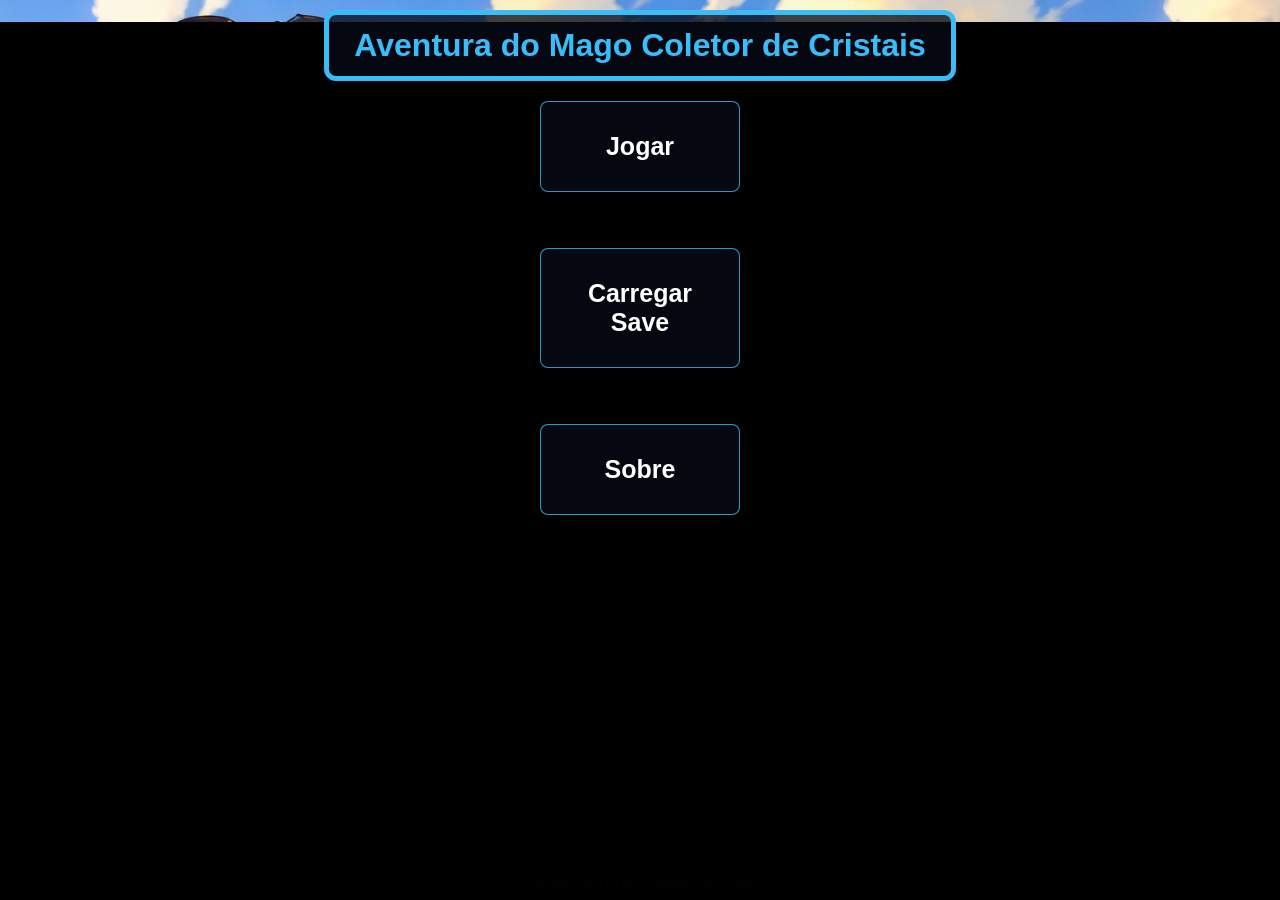
==== jogo.html @ 5a2cb40c "Add files via upload" ====
<!DOCTYPE html> <!-- Define o tipo do documento como HTML5. Ajuda o navegador a interpretar corretamente o código -->
<!-- Início do HTML. lang="pt-br" indica que o idioma da página é português do Brasil -->
<html lang="pt-br">

<!-- head: Cabeçalho da página (não aparece diretamente na tela) -->
<head>
    
    <meta charset="UTF-8"> <!-- Define a codificação de caracteres. Permite usar acentos corretamente (ã, ç, é, etc) -->
    <title>E que comec o Jogo do Mago</title> <!-- Título da aba do navegador -->

    <link rel="stylesheet" href="style.css"> <!-- Conecta o arquivo CSS externo. Tudo que for estilo (cores, layout, etc) vem daqui -->

</head>

<!-- body: Corpo da página (tudo que aparece para o usuário) -->
<body class="pagina-jogo" onload="carregarJogo()">

    <h2>Jornada do Mago</h2>

    <!-- Aqui o JavaScript vai colocar a ficha, cenas, escolhas e resultados -->
    <div id="game"></div>

    <!-- IMPORTANTE: JS no final -->
    <script src="script.js"></script>
    <!-- Conecta o arquivo JavaScript. Fica no final para garantir que o HTML já carregou antes do JS rodar -->

</body>

</html>
---- style.css ----
/* =========================================================
   COMANDOS GERAIS
   Estilos usados em mais de uma página
========================================================= */

body {
    background-position: top center;
    background-repeat: no-repeat;
    background-color: rgba(9, 11, 23, 0.771);

    color: rgb(226, 232, 240);
    font-family: Arial, sans-serif;
    text-align: center;

    margin: 0;
}

h1, 
h2 {
    color: rgb(56, 189, 248);
    border: 5px solid rgb(56, 189, 248);

    margin: 10px;
    padding: 12px 25px;

    background-color: rgba(9, 11, 23, 0.771);
    display: inline-block;

    border-radius: 12px;
}

input {
    padding: 10px;
    margin: 10px;

    border-radius: 5px;
    border: none;
}

/* Botão padrão do projeto */
button {
    display: block;
    margin: 10px auto;

    border: none;
    border-radius: 10px;

    cursor: pointer;

    background-color: rgb(56, 189, 248);
    color: rgb(15, 23, 42);

    font-weight: bold;
}

button:hover {
    background-color: rgb(125, 211, 252);
}

/* Botão desabilitado */
button:disabled {
    background-color: gray;
    color: rgb(220, 220, 220);

    cursor: not-allowed;
    opacity: 0.6;
}

/* Botão escolhido pelo jogador */
.botao-escolhido {
    background-color: rgb(34, 197, 94);
    color: white;
}


/* =========================================================
   PÁGINA INDEX
   Tela inicial do jogo
========================================================= */

.pagina-index {
    background-image: url(JogoMagoTela.png);

    /* Faz a imagem preencher a tela */
    background-size: cover;
    /* Centraliza a imagem */
    background-position: center;
    /* Impede que a imagem se repita */
    background-repeat: no-repeat;
    /* Mantém o fundo parado enquanto a página rola */
    background-attachment: fixed;
    /* Garante que a página tenha pelo menos a altura da tela */
    min-height: 100vh;
    background-color: rgb(0, 0, 0);
}

/* Botões grandes da tela inicial */
.pagina-index button {
    width: 200px;
    padding: 30px;

    font-size: 25px;

    background-color: rgba(9, 11, 23, 0.771);
    color: white;

    border: 1px solid rgba(56, 189, 248, 0.8);
    border-radius: 8px;
}

.pagina-index button:hover {
    background-color: #38bdf8;
    color: #0f172a;
}

/* Rodapé da página inicial */
.pagina-index footer {
    position: fixed;
    bottom: 10px;

    width: 100%;

    font-size: 12px;
    color: rgb(3, 3, 3);

    text-align: center;
}


/* =========================================================
   PÁGINA PERSONAGEM
   Tela de criação e escolha do personagem
========================================================= */

.pagina-personagem {
    background-image: url(JogoMagoTelaPersonagem.png);
    /* Faz a imagem preencher a tela */
    background-size: cover;
    /* Centraliza a imagem */
    background-position: center;
    /* Impede que a imagem se repita */
    background-repeat: no-repeat;
    /* Mantém o fundo parado enquanto a página rola */
    background-attachment: fixed;
    /* Garante que a página tenha pelo menos a altura da tela */
    min-height: 100vh;
    background-color: rgb(0, 0, 0);
}

/* Caixa principal das escolhas */
.pagina-personagem .container {
    display: flex;
    justify-content: center;
    align-items: flex-start;
    gap: 40px;

    margin: 30px auto;
    padding: 20px;

    width: 90%;
    max-width: 1200px;

    background-color: rgba(15, 23, 42, 0.85);

    border: 2px solid rgb(56, 189, 248);
    border-radius: 15px;
}

/* Coluna dos botões */
.pagina-personagem .opcoes {
    display: flex;
    flex-direction: column;
    gap: 15px;
}

/* Botões da página personagem */
.pagina-personagem button {
    width: 220px;
    padding: 10px 18px;

    font-size: 16px;
}

/* Imagem do personagem */
.pagina-personagem .preview img {
    width: 220px;
    height: auto;

    border-radius: 12px;
}

/* Caixa dos atributos */
.atributos {
    min-width: 220px;
    padding: 15px;

    text-align: left;

    background-color: rgba(9, 11, 23, 0.6);

    border: 1px solid rgba(56, 189, 248, 0.8);
    border-radius: 12px;
}

.atributos h3 {
    margin-top: 0;

    color: rgb(56, 189, 248);
}

.atributos p {
    margin: 8px 0;

    font-size: 15px;
}


/* =========================================================
   PÁGINA DO JOGO
   Tela da jornada do mago
========================================================= */

.pagina-jogo {
    background-color: rgba(9, 11, 23, 0.95);

    color: rgb(226, 232, 240);
    font-family: Arial, sans-serif;
    text-align: center;

    margin: 0;
}

#game {
    width: 85%;
    max-width: 1000px;

    margin: 25px auto;
    padding: 25px;

    background-color: rgba(15, 23, 42, 0.9);

    border: 2px solid rgb(56, 189, 248);
    border-radius: 15px;
}

.ficha-personagem {
    margin-bottom: 25px;
    padding: 15px;

    background-color: rgba(9, 11, 23, 0.75);

    border: 1px solid rgba(56, 189, 248, 0.8);
    border-radius: 12px;
}

.ficha-personagem p {
    margin: 8px 0;
}

.cena-jogo {
    margin-top: 20px;
}

.cena-jogo p {
    line-height: 1.6;
    font-size: 17px;
}

.opcoes-jogo {
    margin-top: 20px;
}

.opcoes-jogo button {
    width: 80%;
    max-width: 700px;

    padding: 15px;
    margin: 12px auto;

    font-size: 16px;
}

.resultado-jogo {
    margin-top: 20px;
    padding: 20px;

    background-color: rgba(9, 11, 23, 0.8);

    border: 1px solid rgba(34, 197, 94, 0.8);
    border-radius: 12px;
}

.resultado-jogo h3 {
    color: rgb(34, 197, 94);
}
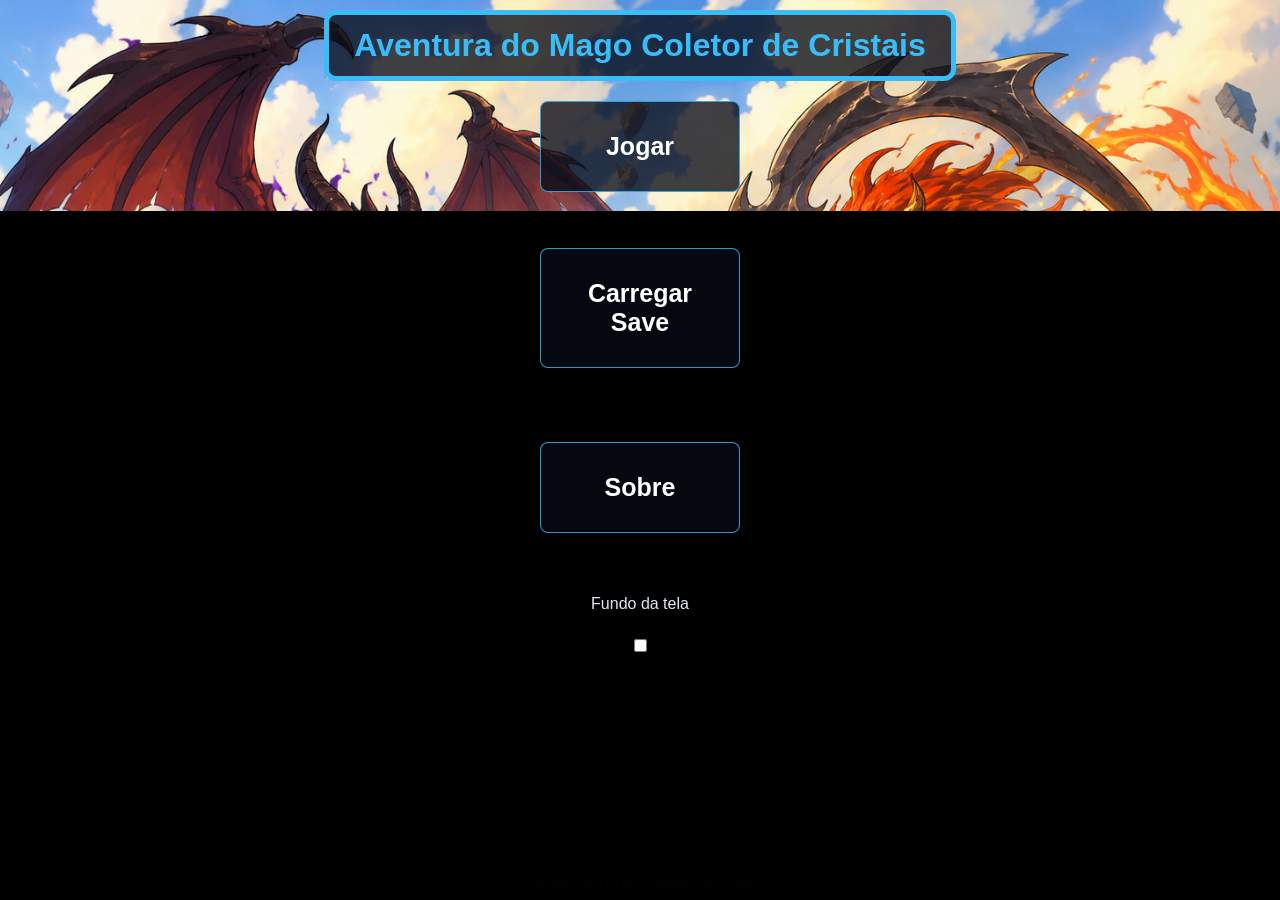
==== commit baf07092: "Update jogo.html" ====
--- a/jogo.html
+++ b/jogo.html
@@ -6,7 +6,7 @@
 <head>
     
     <meta charset="UTF-8"> <!-- Define a codificação de caracteres. Permite usar acentos corretamente (ã, ç, é, etc) -->
-    <title>E que comec o Jogo do Mago</title> <!-- Título da aba do navegador -->
+    <title>E que comece o Jogo do Mago</title> <!-- Título da aba do navegador -->
 
     <link rel="stylesheet" href="style.css"> <!-- Conecta o arquivo CSS externo. Tudo que for estilo (cores, layout, etc) vem daqui -->
 
@@ -20,10 +20,15 @@
     <!-- Aqui o JavaScript vai colocar a ficha, cenas, escolhas e resultados -->
     <div id="game"></div>
 
+    <!-- Footer = rodapé da página, usado para informações extras -->
+    <footer>
+    Criado para aula da universidade - Web Desing
+    </footer>
+
     <!-- IMPORTANTE: JS no final -->
     <script src="script.js"></script>
     <!-- Conecta o arquivo JavaScript. Fica no final para garantir que o HTML já carregou antes do JS rodar -->
 
 </body>
 
-</html>+</html>
